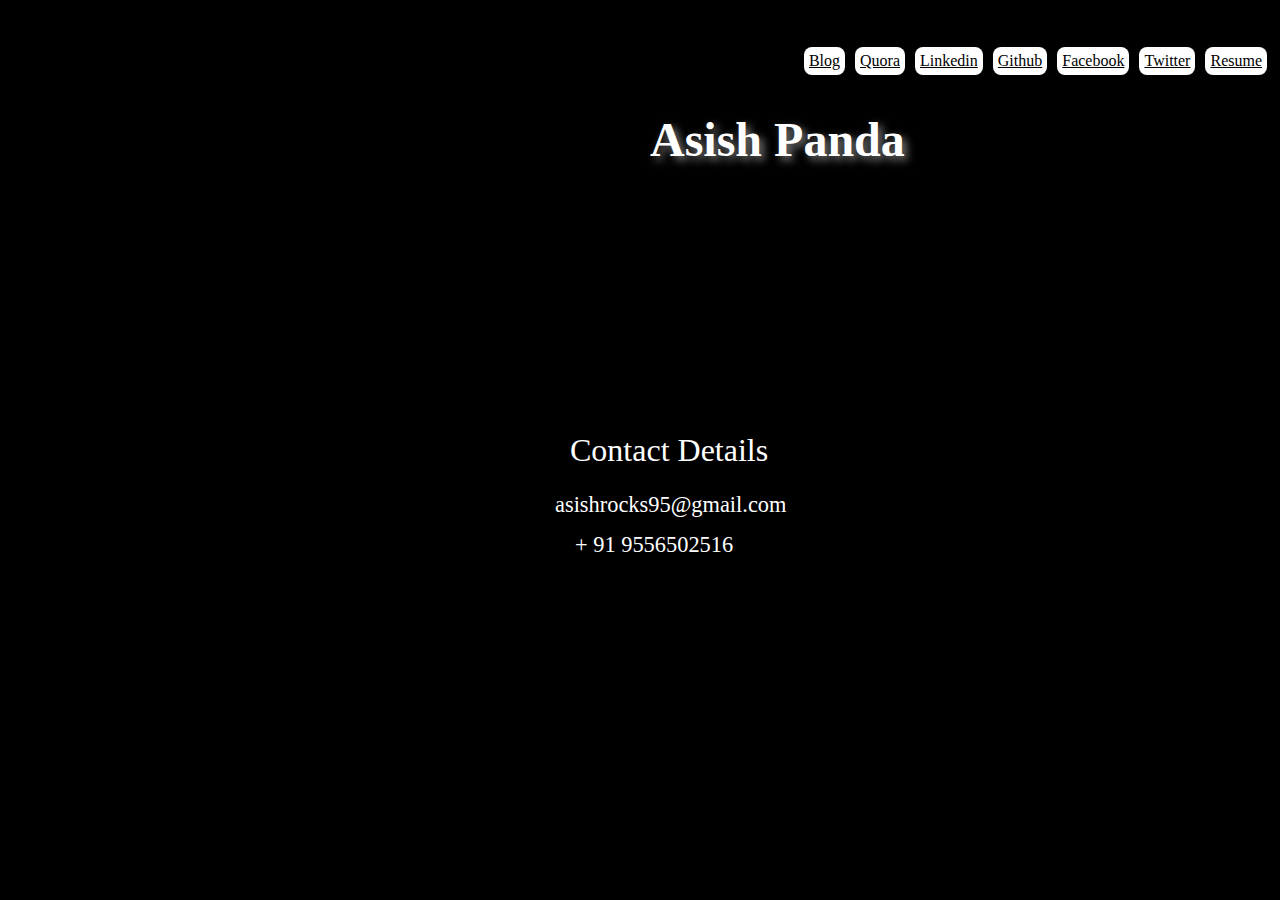
==== index.html @ 3e66c275 "Made the first presentable website" ====
CTYPE html>
<html>
<head>
<title>Asish Panda</title>
<style>
body
{
    background-image: url("http://www.fun54.com/wp-content/uploads/2012/02/Space-Sunset-view-from-space-view-black-background-hd-wallpapers-2560-x-1600.jpg");
    background-size: cover;
    background-repeat: no-repeat;
    background-color: black;
}
a
{
    display: block;
    width: 60 px;
}
li
{
    display: inline;
    font-size: 100%;
    float: right;
    padding: 5px;
    margin: 5px;
    background-color: white;
    border-radius: 8px ;
    font-family: "Comic Sans MS";
}

h1
{
    color: white;
    position: absolute;
    left: 650px;
    top: 80px;
    font-size: 300%;
    text-shadow: 4px 4px 8px grey;
}
p#p01
{
    color: white;
    position: absolute;
    left: 570px;
    top: 400px;
    font-size: 200%;
}
p#p02
{
    color: white;
    position: absolute;
    left: 555px;
    top: 470px;
    font-size: 140%;
}
p#p03
{
    color: white;
    position: absolute;
    left: 575px;
    top: 510px;
    font-size: 140%;
}
a:link
{
      color: black;
}
a:visited
{
      color: black;
}
a:hover
{
      color: #0000FF;
}
a:active
{
      color: #0000FF;
}
a
{
    display: block;
    width: 60 px;
}
</style>
</head>

<body>
<div id='cssmenu'>
    <ul>
         <li><a href="resume.pdf">Resume</a></li>
         <li><a href="https://twitter.com/kaichogami">Twitter</a></li>
          <li><a href="https://www.facebook.com/Aggressive.Panda?__mref=message_bubble">Facebook</a></li>
           <li><a href="http://github.com/kaichogami">Github</a></li>
            <li><a href="http://in.linkedin.com/in/kaichogami">Linkedin</a></li>
             <li><a href="https://www.quora.com/Asish-Panda">Quora</a></li>
              <li><a href="https://asishpanda.wordpress.com/">Blog</a></li>
          </ul>
      </div>
      <h1> Asish Panda </h1>
      <p id="p01">Contact Details</p> 
      <p id="p02">asishrocks95@gmail.com</p>
      <p id="p03">+ 91 9556502516</p>

      </body>
      </html>
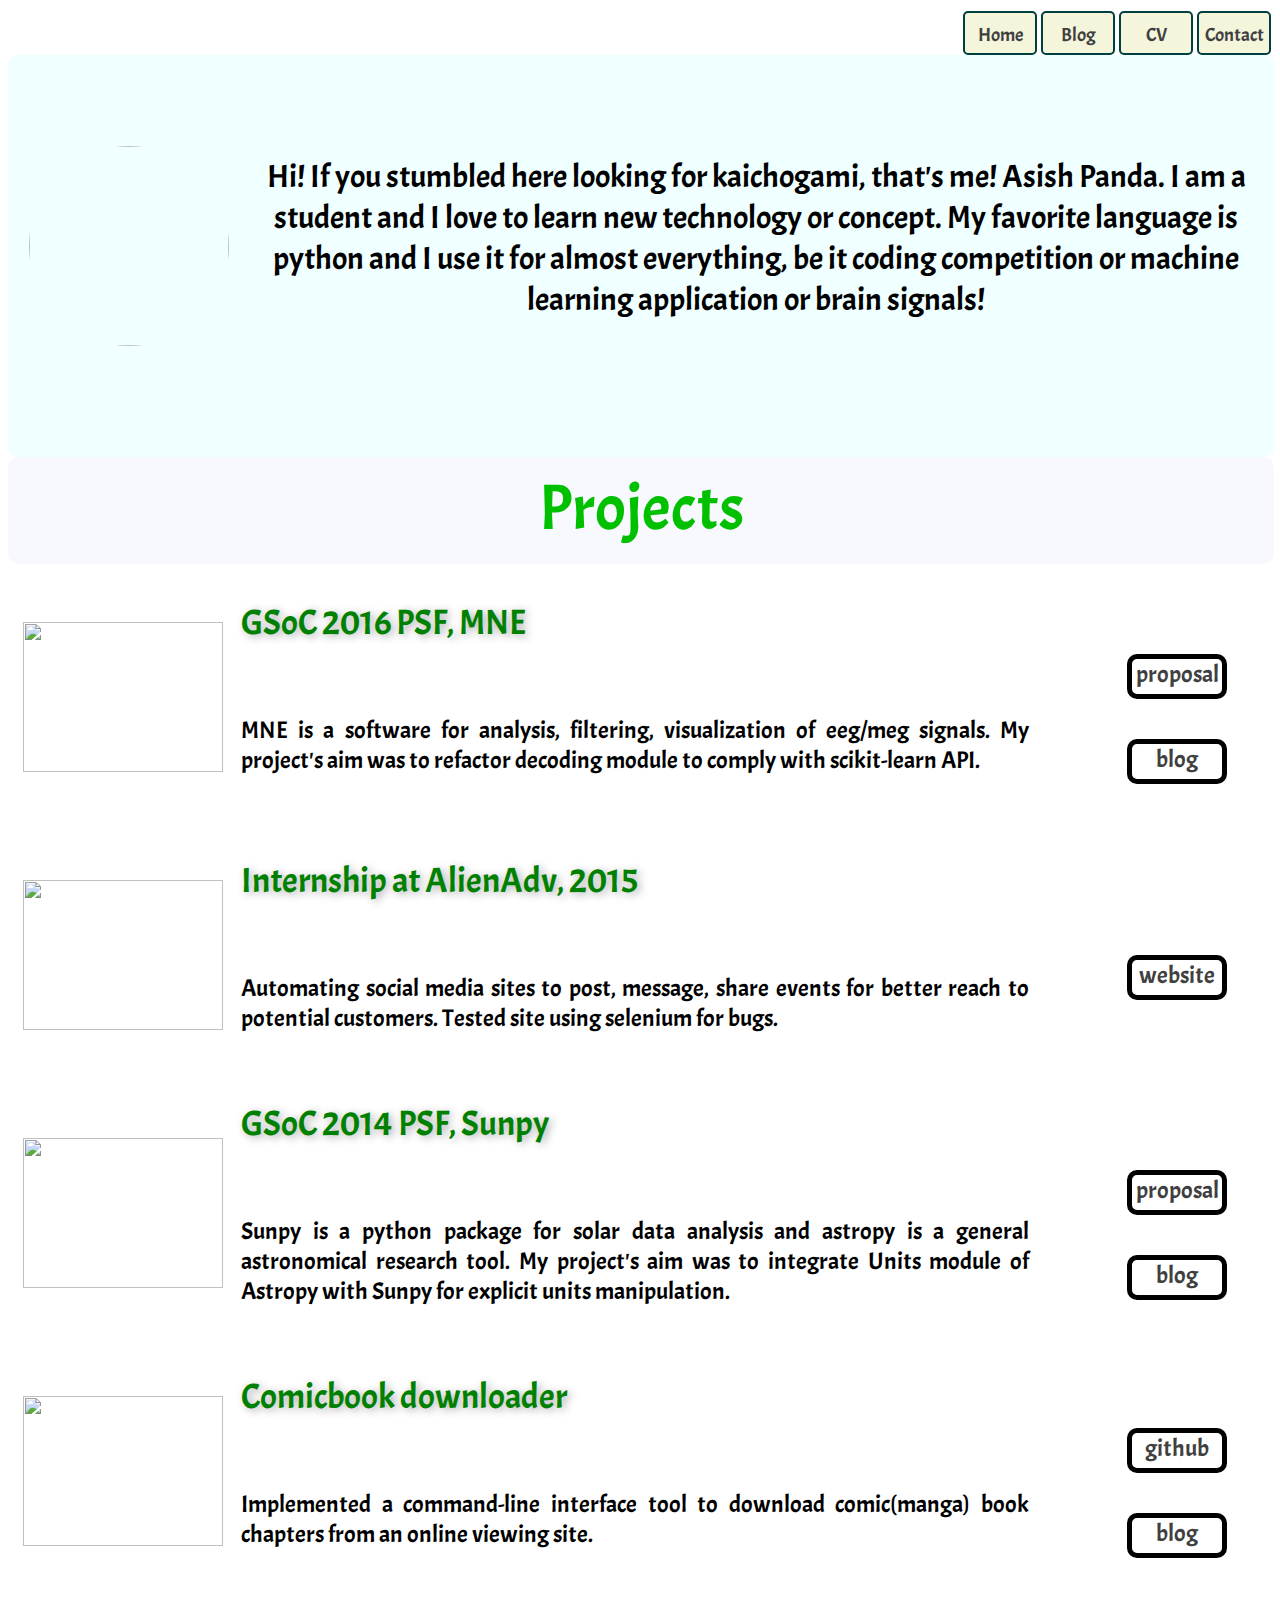
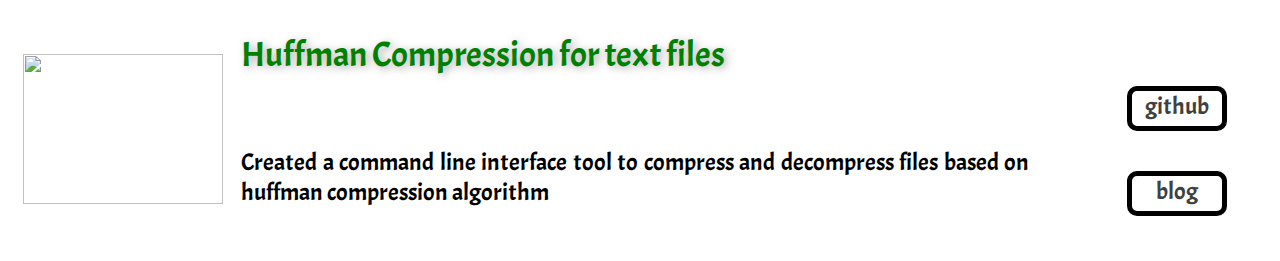
==== commit ee749d60: "UPdated website" ====
--- a/index.html
+++ b/index.html
@@ -1,106 +1,143 @@
-CTYPE html>
-<html>
+<!DOCTYPE html>
+<html lang="en-us"> 
+
 <head>
+<meta charset="utf-8">
 <title>Asish Panda</title>
-<style>
-body
-{
-    background-image: url("http://www.fun54.com/wp-content/uploads/2012/02/Space-Sunset-view-from-space-view-black-background-hd-wallpapers-2560-x-1600.jpg");
-    background-size: cover;
-    background-repeat: no-repeat;
-    background-color: black;
-}
-a
-{
-    display: block;
-    width: 60 px;
-}
-li
-{
-    display: inline;
-    font-size: 100%;
-    float: right;
-    padding: 5px;
-    margin: 5px;
-    background-color: white;
-    border-radius: 8px ;
-    font-family: "Comic Sans MS";
-}
-
-h1
-{
-    color: white;
-    position: absolute;
-    left: 650px;
-    top: 80px;
-    font-size: 300%;
-    text-shadow: 4px 4px 8px grey;
-}
-p#p01
-{
-    color: white;
-    position: absolute;
-    left: 570px;
-    top: 400px;
-    font-size: 200%;
-}
-p#p02
-{
-    color: white;
-    position: absolute;
-    left: 555px;
-    top: 470px;
-    font-size: 140%;
-}
-p#p03
-{
-    color: white;
-    position: absolute;
-    left: 575px;
-    top: 510px;
-    font-size: 140%;
-}
-a:link
-{
-      color: black;
-}
-a:visited
-{
-      color: black;
-}
-a:hover
-{
-      color: #0000FF;
-}
-a:active
-{
-      color: #0000FF;
-}
-a
-{
-    display: block;
-    width: 60 px;
-}
-</style>
+<link type="text/css" rel="stylesheet" href="index_stylesheet.css"/>
 </head>
 
+<!-- main content here -->
+
 <body>
-<div id='cssmenu'>
-    <ul>
-         <li><a href="resume.pdf">Resume</a></li>
-         <li><a href="https://twitter.com/kaichogami">Twitter</a></li>
-          <li><a href="https://www.facebook.com/Aggressive.Panda?__mref=message_bubble">Facebook</a></li>
-           <li><a href="http://github.com/kaichogami">Github</a></li>
-            <li><a href="http://in.linkedin.com/in/kaichogami">Linkedin</a></li>
-             <li><a href="https://www.quora.com/Asish-Panda">Quora</a></li>
-              <li><a href="https://asishpanda.wordpress.com/">Blog</a></li>
-          </ul>
-      </div>
-      <h1> Asish Panda </h1>
-      <p id="p01">Contact Details</p> 
-      <p id="p02">asishrocks95@gmail.com</p>
-      <p id="p03">+ 91 9556502516</p>
+  <div class="main-header">
+    <div class="header-nav-bar">
+      <nav class="header-nav">
+        <div class="header-button"><a href="contact.html">Contact</a></div>
+        <div class="header-button"><a href="https://drive.google.com/open?id=0B4XyXjm8q80rZ1NDXzgyTDB6dmdTWmc5RFdpYkZLTmhKSVdr">CV</a></div>
+        <div class="header-button"><a href="https://asishpanda.wordpress.com/">Blog</a></div>
+        <div class="header-button"><a href="http://kaichogami.github.io/">Home</a></div>
+      </nav>
+    </div>
 
-      </body>
-      </html>
+      <div class="intro-pic-text">
+      <img src="https://avatars0.githubusercontent.com/u/6412770?v=3&s=460"/>
+        <!-- align para below to left -->
+        <p>Hi! If you stumbled here looking for kaichogami, that's me! Asish Panda. I am a student and I love to learn new technology or concept. My favorite language is python and I use it for almost everything, be it coding competition or machine learning application or brain signals!</p>
 
+     </div>
+    </div>
+
+  <div class="project-container">
+    <div class="project-heading">
+      <h2>Projects</h2>
+    </div>
+    <div class="project-table">
+      <table>
+        <!---3 columns per row. Add projects accordingly later-->
+        <tr>
+          <!-- Row 1 cell 1-->
+          <td>
+          <img src="http://www.martinos.org/mne/stable/_static/mne_logo.png"/>
+          </td>
+          <!-- Row 1 cell 2-->
+          <td>
+            <h3>GSoC 2016 PSF, MNE</h3>
+            <p>MNE is a software for analysis, filtering, visualization of eeg/meg signals. My project's aim was to refactor decoding module to comply with scikit-learn API.</p>
+          </td>
+          <!-- Row 1 cell 3-->
+          <td>
+            <div class="project-detail-bar">
+              <a href="https://drive.google.com/open?id=0B4XyXjm8q80rRXQzYVpqMEdCWjQ">proposal</a>
+            </div>
+            <div class="project-detail-bar">
+              <a href="https://asishpanda.wordpress.com/2016/08/15/gsoc-final-report/">blog</a>
+            </div>
+        </tr>
+            <!-- Row 2 cell 1-->
+        <tr>
+          <td>
+             <img src="http://goo.gl/ViCQCC"/>
+          </td>
+           <!-- Row 2 cell 2-->
+          <td>
+            <h3>Internship at AlienAdv, 2015</h3>
+            <p>Automating social media sites to post, message, share events for better reach to potential customers. Tested site using selenium for bugs.</p>
+          </td>
+          <!-- Row 2 cell 3-->
+          <td>
+            <div class="project-detail-bar">
+              <a href="https://www.alienadv.com/">website</a>
+            </div>
+       </tr>
+       <tr>
+           <!-- Row 3 cell 1-->
+          <td>
+            <img src="http://goo.gl/rxw0qa"/>
+          </td>
+           <!-- Row 3 cell 2-->
+           <td>
+            <h3>GSoC 2014 PSF, Sunpy</h3>
+            <p>Sunpy is a python package for solar data analysis and astropy is a general astronomical research tool. My project's aim was to integrate Units module of Astropy with Sunpy for explicit units manipulation.</p>
+          </td>
+          <!-- Row 3 cell 3-->
+          <td>
+            <div class="project-detail-bar">
+              <a href="https://drive.google.com/open?id=0B4XyXjm8q80rQjdJUVlWcUdWd0QzR3FFa1FVUUNncXFSSGdJ">proposal</a>
+            </div>
+            <div class="project-detail-bar">
+              <a href="https://sunpygsoc.wordpress.com/">blog</a>
+            </div>
+          </td>
+        </tr>
+       <tr>
+          <!-- Row 4 cell 1-->
+          <td>
+             <img src="http://s3.mangapanda.com/cover/one-piece/one-piece-m1.jpg"/>
+          </td>
+          <!-- Row 4 cell 2-->
+          <td>
+            <h3>Comicbook downloader</h3>
+            <p>Implemented a command-line interface tool to download comic(manga) book chapters from an online viewing site.</p>
+          </td>
+        <!-- Row 4 cell 3-->
+        <td>
+          <div class="project-detail-bar">
+            <a href="github">github</a>
+          </div>
+          <div class="project-detail-bar">
+            <a href="blog">blog</a>
+          </div>
+        </td>
+      </tr>
+
+        <tr>
+          <!-- Row 5 cell 1-->
+          <td>
+            <img src="https://upload.wikimedia.org/wikipedia/commons/thumb/8/82/Huffman_tree_2.svg/220px-Huffman_tree_2.svg.png"/>
+          </td>
+          <!-- Row 5 cell 2-->
+          <td>
+            <h3>Huffman Compression for text files</h3>
+            <p>Created a command line interface tool to compress and decompress files based on huffman compression algorithm</p>
+          </td>
+          <!-- Row 5 cell 3-->
+          <td>
+            <div class="project-detail-bar">
+              <a href="github">github</a>
+            </div>
+            <div class="project-detail-bar">
+              <a href="blog">blog</a>
+            </div>
+          </td>
+
+        </tr>
+        
+    </div>
+  </div>
+</div>
+
+</body>
+
+</html>
+    
--- a/index_stylesheet.css
+++ b/index_stylesheet.css
@@ -0,0 +1,218 @@
+@font-face{
+    font-family:acme;
+    src: url(Acme-Regular.ttf);
+    font-weight:bold;
+}
+
+
+.header-nav-bar{
+    padding:1px;
+    border-radius : 10px;
+    width:100%;
+    height:45px;
+}
+
+.header-nav{
+    display:inline;
+}
+
+.header-button{
+    height : 40px;
+    width : 70px;
+    border-radius:5px;
+    border: 2px solid #004040;
+    /*background-color:#00C0FF;*/
+    background-color:#F5F5DC;
+    display:table-cell;
+    float:right;
+    text-align:center;
+    margin:2px;
+    font-family:acme;
+    margin-bottom:0px;
+}
+
+.header-nav a{
+    display:inline-block;
+    padding:5px;
+    margin-top:5px;
+    text-align:center;
+    text-decoration:none;
+    color:#404040;
+    font-size:1.20em;
+}
+
+
+.intro-pic-text{
+    padding:1px;
+    height:400px;
+    width:100%;
+    border-radius:10px;
+    background-color:#F0FFFF;
+    /*background-image:url(https://wallpapers.wallhaven.cc/wallpapers/full/wallhaven-354457.jpg);*/
+}
+
+.intro-pic-text img{
+    float:left;
+    margin-top:70px;
+    height:200px;
+    width:200px;
+    padding:20px;
+    border-radius:1000px;
+}
+
+.intro-pic-text p{
+    float:below;
+    margin-top: 100px;
+    margin-right:10px;
+    text-align:center;
+    color: black;
+    font-size:2em;
+    font-weight:bold;
+    font-family: acme;
+
+}
+
+.project-container{
+    width:100%;
+    height:500px;
+    background-color:white;
+    border-radius:10px;
+
+}
+
+.project-heading{
+    width:100%;
+    padding:1px;
+    height:105px;
+    border-radius : 10px;
+    background-color:#F8F8FF;
+}
+
+.project-heading h2{
+    margin-top:10px;
+    font-size:4em;
+    font-family:acme;
+    font-weight:bold;
+    text-align:center;
+    color: #00C000;
+}
+
+/* TABLE */
+table {
+    width:100%;
+    margin-top:5px;
+
+}
+
+td{
+    border: 2px solid white;
+    border-radius: 5px;
+}
+
+td h3{
+    text-align:center;
+    font-family:acme;
+    font-weight:bold;
+    font-size:2.2em;
+    margin: auto;
+    white-space:nowrap;
+    float:left;
+    color:#008000;
+    text-shadow: 3px 2px 8px #aaa;
+}
+
+td p{
+    text-align:justify;
+    font-size:1.5em;
+    margin-top: 70px;
+    margin-right:50px;
+    float:right;
+    font-family:acme, cursive;;
+    color:black;
+}
+
+td img{
+   width: 200px;
+   height: 150px;
+   margin-left:10px;
+   margin-right:10px;
+}
+
+
+tr td :nth-of-type(odd) {
+    width:100;
+    height:100;
+}
+
+tr td:nth-of-type(even) {
+    width:850px;
+    height:250px;
+    /*background-color:#40C0C0;*/    
+}
+
+.project-detail-bar{
+    height : 35px;
+    width : 90px;
+    border-radius:10px;
+    border: 5px solid black;
+    /*background-color:#00C0FF;
+    background-color:#400080;*/
+    display:block;
+    float:center;
+    text-align:center;
+    margin:40px;
+    font-family:acme;
+    margin-bottom:0px;
+}
+
+.project-detail-bar a{
+    text-decoration:none;
+    color:#404040;
+    font-size:1.5em;
+    padding:3px;
+}
+
+/* Contact page */
+
+.contact-bar{
+    /*border: 1px solid black;*/
+    width: 100%;
+    height: 600px;
+    margin: 10px;
+}
+
+.contact-bar h3{
+    text-align:center;
+    font-size: 2.5em;
+    color: #008000;
+    text-shadow: 3px 2px 8px #aaa;
+    font-family:acme;
+}
+
+.contact-bar p{
+    text-align:center;
+    font-size: 1.5em;
+}
+
+#link-email{
+   text-align:center;
+   text-decoration:none;
+   display:block;
+   font-size:1.5em;
+   color: #1E90FF;
+}
+
+.social-logo img{
+   width: 100px;
+   height: 100px;
+   border-radius: 1000px;
+   margin: 30px;
+   text-align: center;
+   display: inline-block;
+   margin: 0 auto;
+   padding:2px;
+}
+
+.social-logo{
+   margin-left:30%;
+}
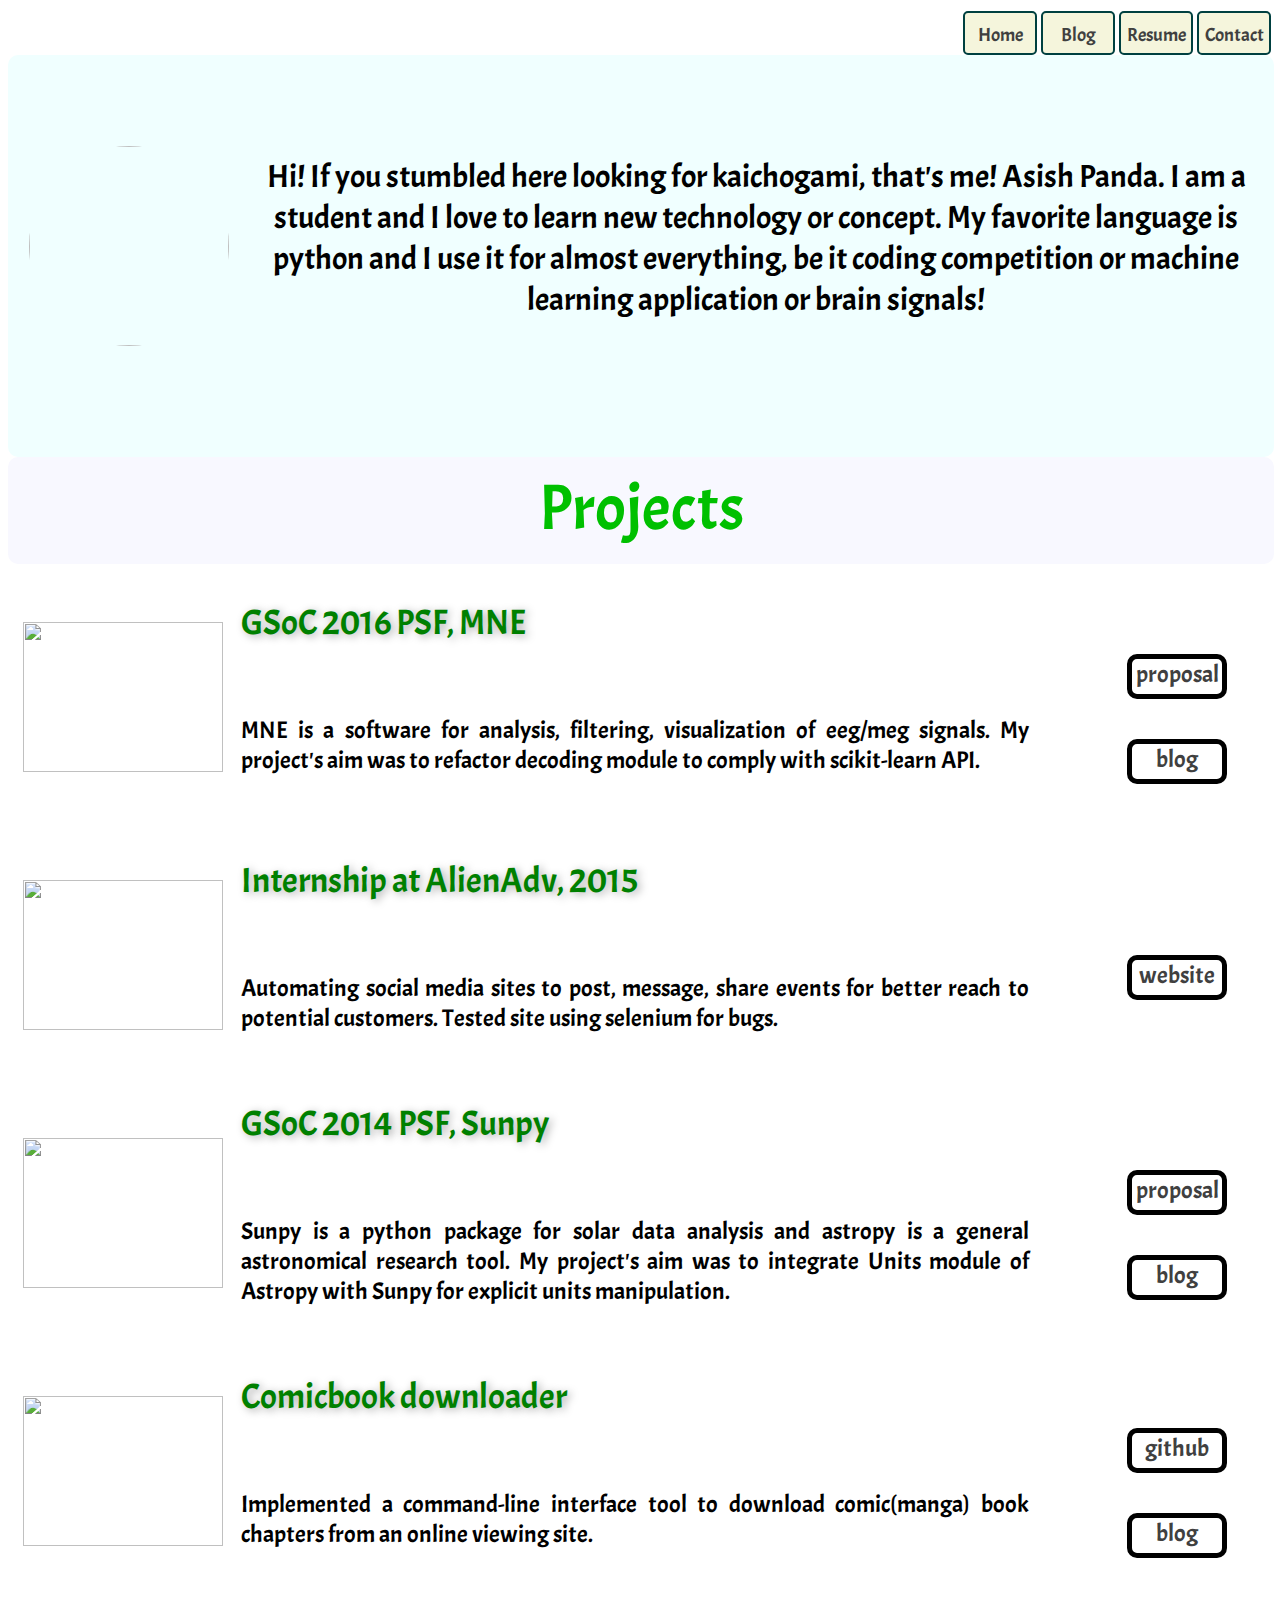
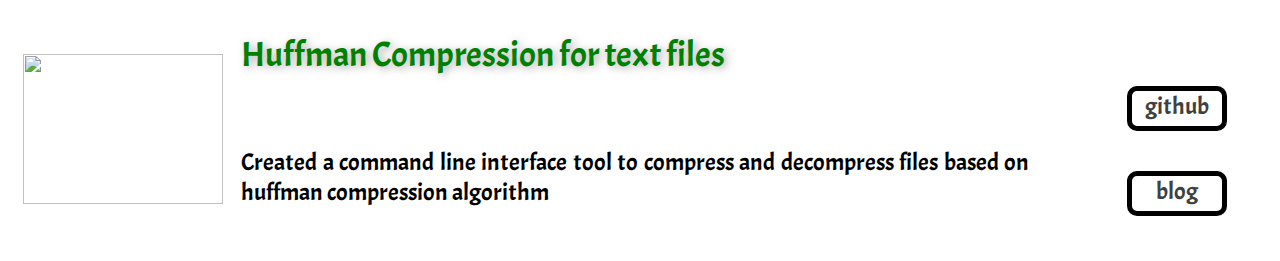
==== commit 03fab121: "updated Resume" ====
--- a/index.html
+++ b/index.html
@@ -14,7 +14,7 @@
     <div class="header-nav-bar">
       <nav class="header-nav">
         <div class="header-button"><a href="contact.html">Contact</a></div>
-        <div class="header-button"><a href="https://drive.google.com/open?id=0B4XyXjm8q80rZ1NDXzgyTDB6dmdTWmc5RFdpYkZLTmhKSVdr">CV</a></div>
+        <div class="header-button"><a href="https://www.dropbox.com/s/j6esmpqh8kbmg8y/Asish_Resume_Sept_2016.pdf?dl=0">Resume</a></div>
         <div class="header-button"><a href="https://asishpanda.wordpress.com/">Blog</a></div>
         <div class="header-button"><a href="http://kaichogami.github.io/">Home</a></div>
       </nav>
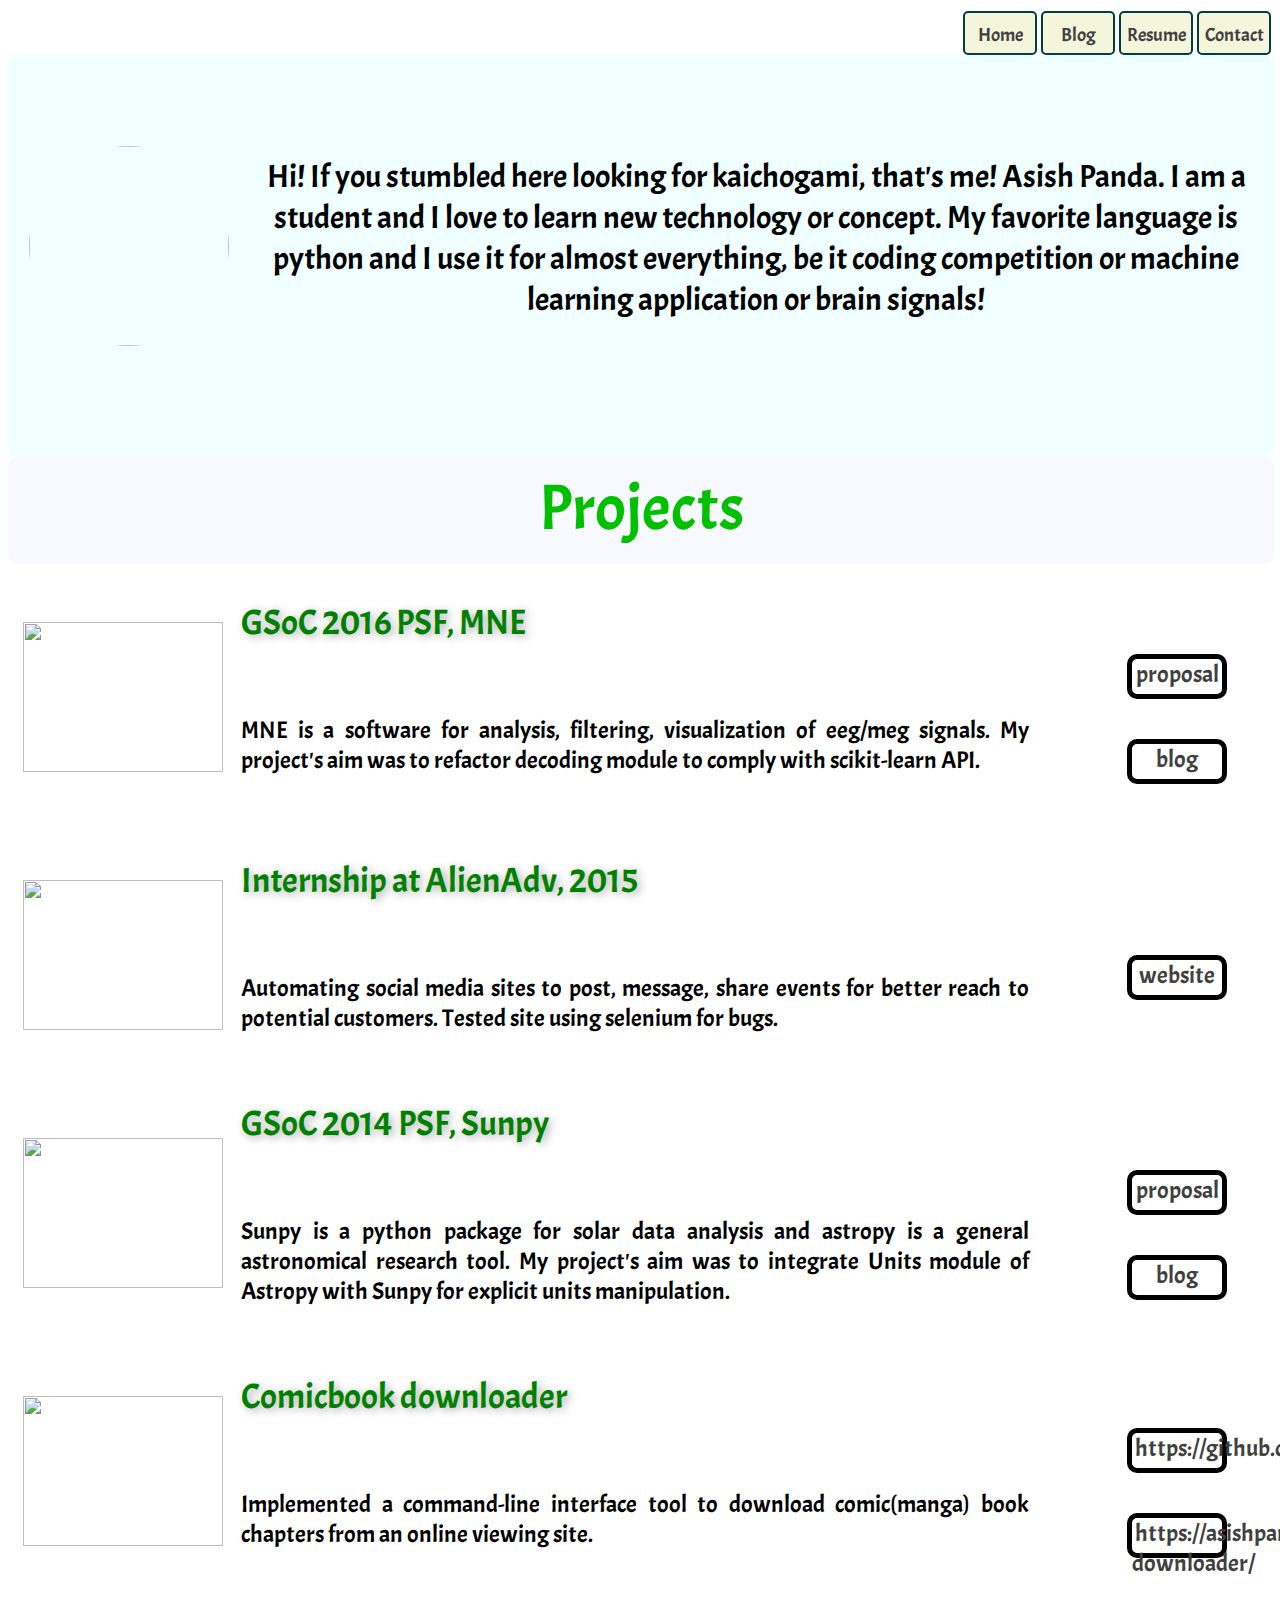
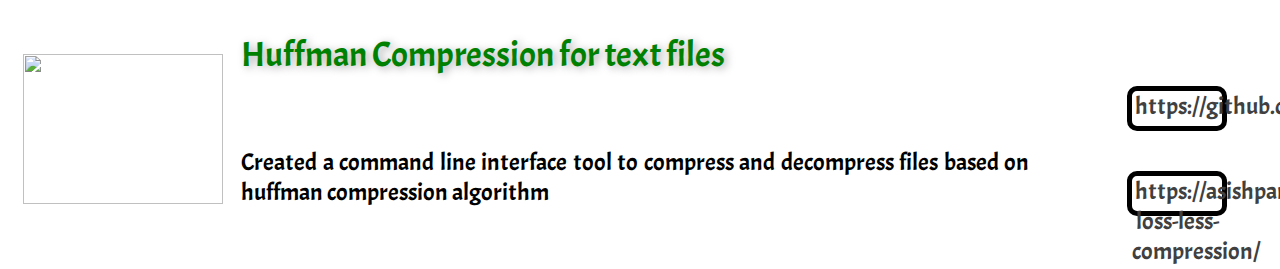
==== commit 9f6bfdaa: "Update index.html" ====
--- a/index.html
+++ b/index.html
@@ -103,10 +103,10 @@
         <!-- Row 4 cell 3-->
         <td>
           <div class="project-detail-bar">
-            <a href="github">github</a>
+            <a href="github">https://github.com/kaichogami/manga_downloader</a>
           </div>
           <div class="project-detail-bar">
-            <a href="blog">blog</a>
+            <a href="blog">https://asishpanda.wordpress.com/2015/09/12/manga-downloader/</a>
           </div>
         </td>
       </tr>
@@ -124,10 +124,10 @@
           <!-- Row 5 cell 3-->
           <td>
             <div class="project-detail-bar">
-              <a href="github">github</a>
+              <a href="github">https://github.com/kaichogami/huffman_compression</a>
             </div>
             <div class="project-detail-bar">
-              <a href="blog">blog</a>
+              <a href="blog">https://asishpanda.wordpress.com/2015/10/17/huffman-loss-less-compression/</a>
             </div>
           </td>
 
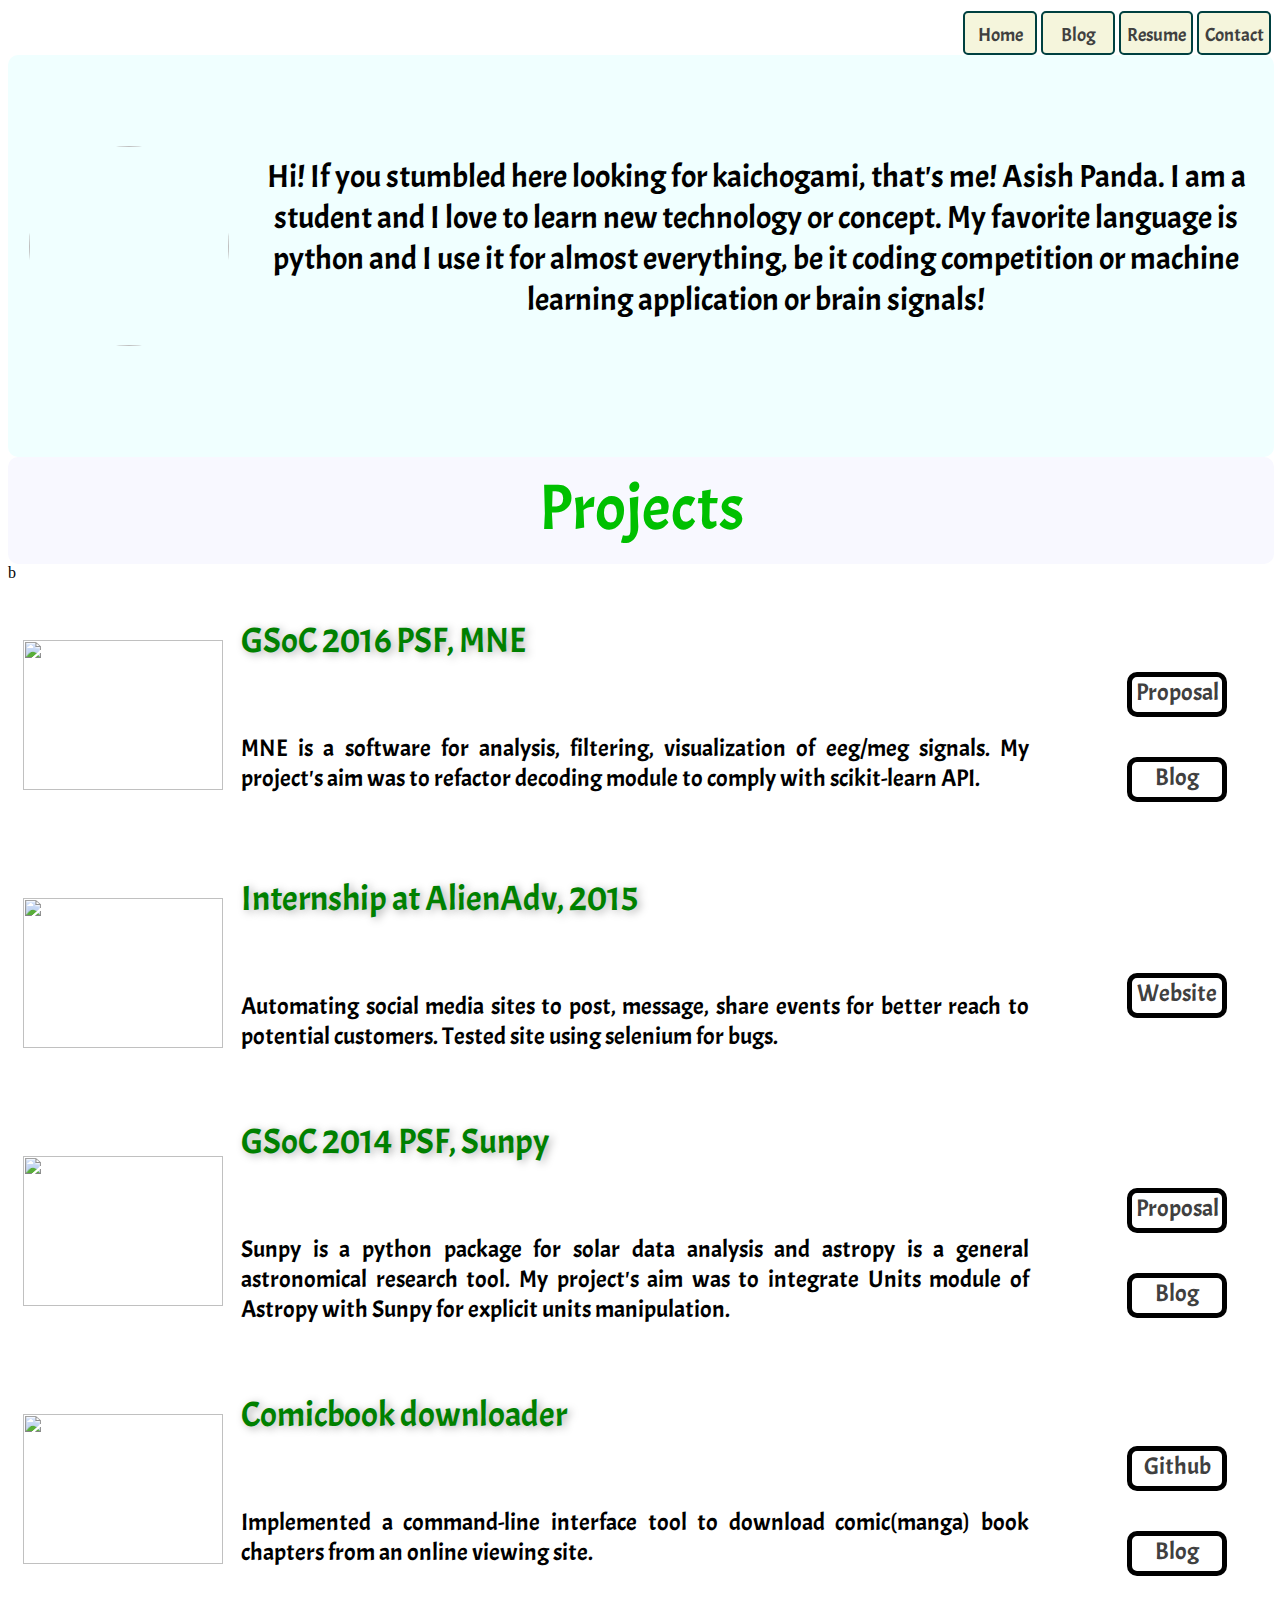
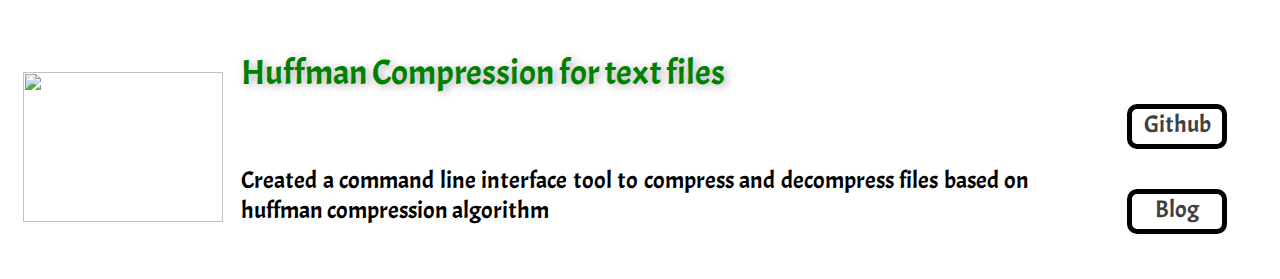
==== commit 8ac54467: "Update index.html" ====
--- a/index.html
+++ b/index.html
@@ -39,7 +39,7 @@
           <!-- Row 1 cell 1-->
           <td>
           <img src="http://www.martinos.org/mne/stable/_static/mne_logo.png"/>
-          </td>
+          </td>b
           <!-- Row 1 cell 2-->
           <td>
             <h3>GSoC 2016 PSF, MNE</h3>
@@ -48,16 +48,16 @@
           <!-- Row 1 cell 3-->
           <td>
             <div class="project-detail-bar">
-              <a href="https://drive.google.com/open?id=0B4XyXjm8q80rRXQzYVpqMEdCWjQ">proposal</a>
+              <a href="https://drive.google.com/open?id=0B4XyXjm8q80rRXQzYVpqMEdCWjQ">Proposal</a>
             </div>
             <div class="project-detail-bar">
-              <a href="https://asishpanda.wordpress.com/2016/08/15/gsoc-final-report/">blog</a>
+              <a href="https://asishpanda.wordpress.com/2016/08/15/gsoc-final-report/">Blog</a>
             </div>
         </tr>
             <!-- Row 2 cell 1-->
         <tr>
           <td>
-             <img src="http://goo.gl/ViCQCC"/>
+             <img src="https://pbs.twimg.com/profile_images/486258147720323072/-vxXdwyH.png"/>
           </td>
            <!-- Row 2 cell 2-->
           <td>
@@ -67,7 +67,7 @@
           <!-- Row 2 cell 3-->
           <td>
             <div class="project-detail-bar">
-              <a href="https://www.alienadv.com/">website</a>
+              <a href="https://www.alienadv.com/">Website</a>
             </div>
        </tr>
        <tr>
@@ -83,10 +83,10 @@
           <!-- Row 3 cell 3-->
           <td>
             <div class="project-detail-bar">
-              <a href="https://drive.google.com/open?id=0B4XyXjm8q80rQjdJUVlWcUdWd0QzR3FFa1FVUUNncXFSSGdJ">proposal</a>
+              <a href="https://drive.google.com/open?id=0B4XyXjm8q80rQjdJUVlWcUdWd0QzR3FFa1FVUUNncXFSSGdJ">Proposal</a>
             </div>
             <div class="project-detail-bar">
-              <a href="https://sunpygsoc.wordpress.com/">blog</a>
+              <a href="https://sunpygsoc.wordpress.com/">Blog</a>
             </div>
           </td>
         </tr>
@@ -103,10 +103,10 @@
         <!-- Row 4 cell 3-->
         <td>
           <div class="project-detail-bar">
-            <a href="github">https://github.com/kaichogami/manga_downloader</a>
+            <a href="https://github.com/kaichogami/manga_downloader">Github</a>
           </div>
           <div class="project-detail-bar">
-            <a href="blog">https://asishpanda.wordpress.com/2015/09/12/manga-downloader/</a>
+            <a href="https://asishpanda.wordpress.com/2015/09/12/manga-downloader">Blog</a>
           </div>
         </td>
       </tr>
@@ -124,10 +124,10 @@
           <!-- Row 5 cell 3-->
           <td>
             <div class="project-detail-bar">
-              <a href="github">https://github.com/kaichogami/huffman_compression</a>
+              <a href="https://github.com/kaichogami/huffman_compression">Github</a>
             </div>
             <div class="project-detail-bar">
-              <a href="blog">https://asishpanda.wordpress.com/2015/10/17/huffman-loss-less-compression/</a>
+              <a href="https://asishpanda.wordpress.com/2015/10/17/huffman-loss-less-compression/">Blog</a>
             </div>
           </td>
 
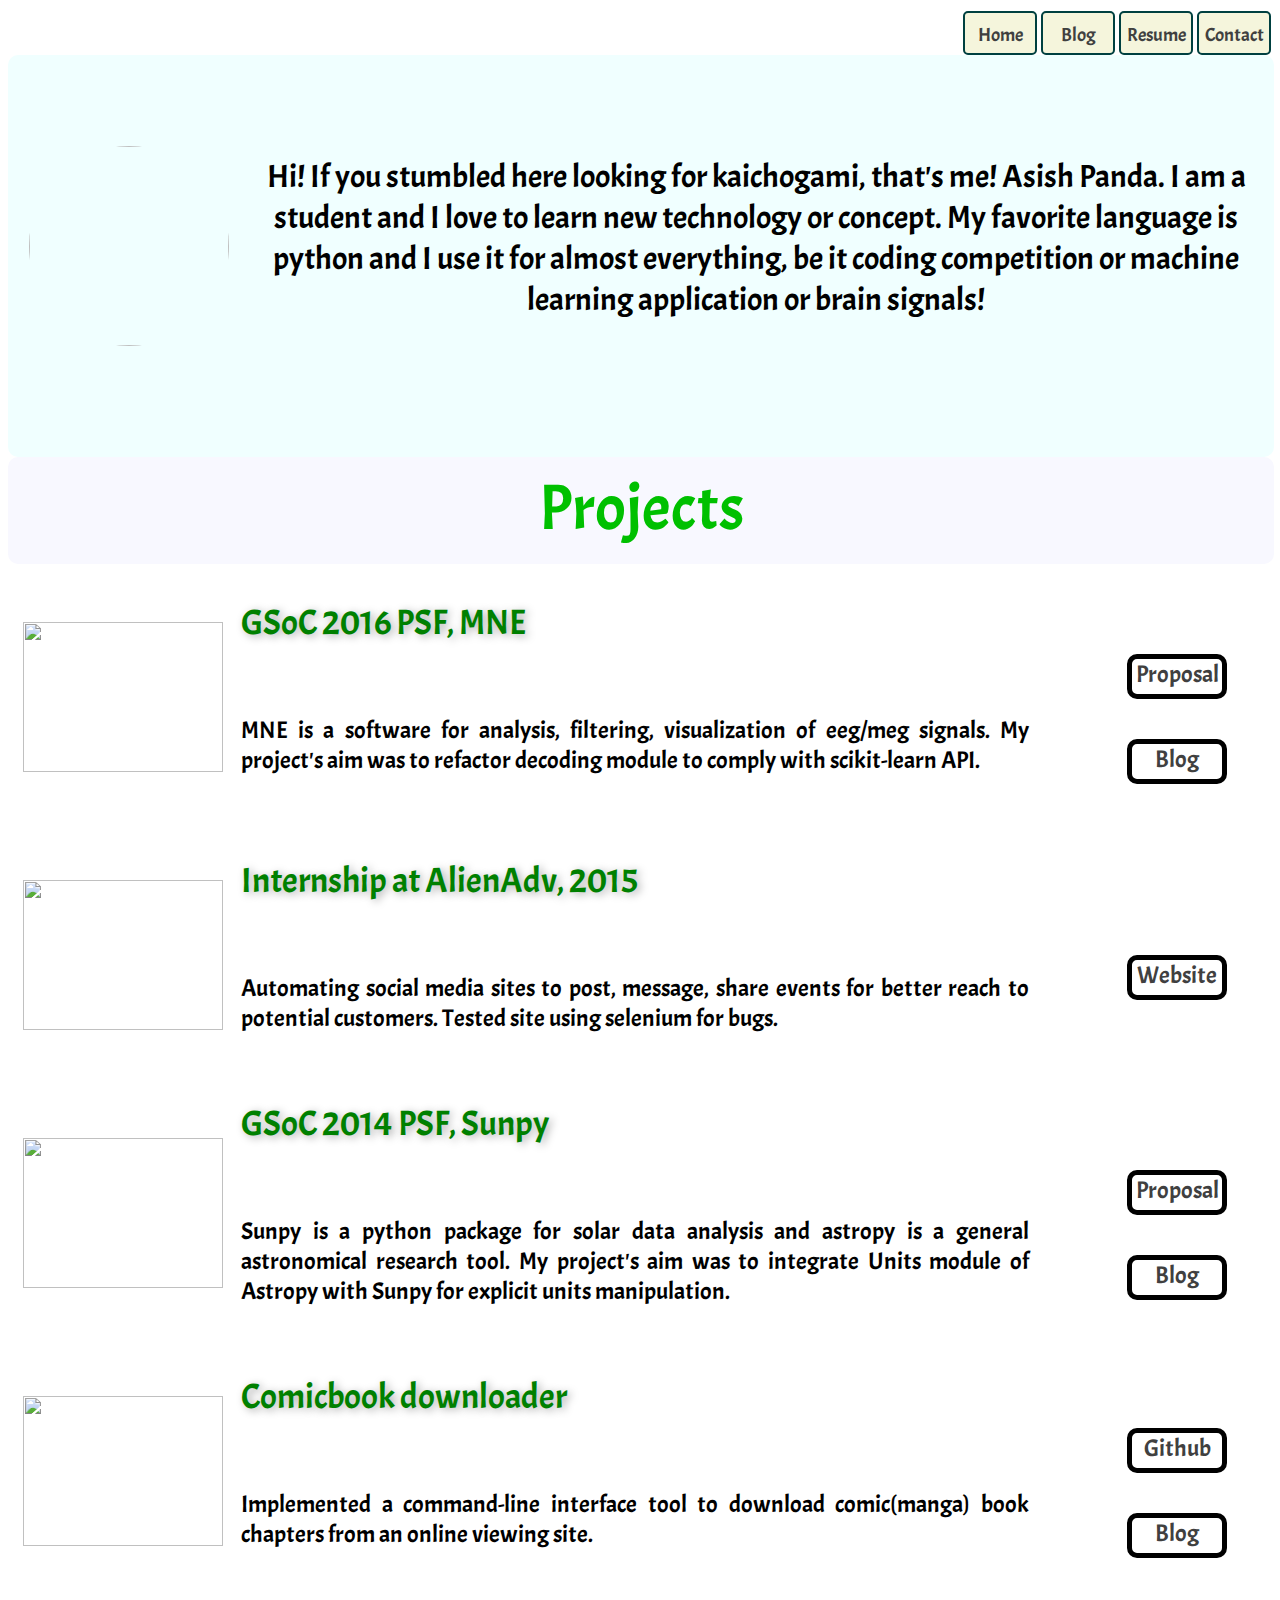
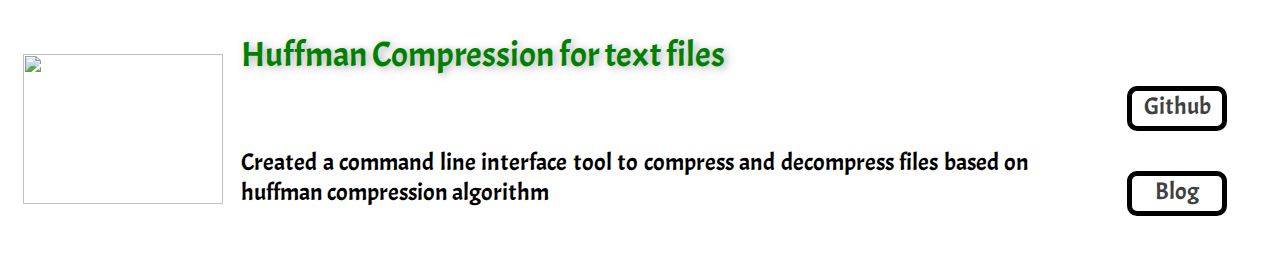
==== commit a12aa1ce: "Update index.html" ====
--- a/index.html
+++ b/index.html
@@ -39,7 +39,7 @@
           <!-- Row 1 cell 1-->
           <td>
           <img src="http://www.martinos.org/mne/stable/_static/mne_logo.png"/>
-          </td>b
+          </td>
           <!-- Row 1 cell 2-->
           <td>
             <h3>GSoC 2016 PSF, MNE</h3>
